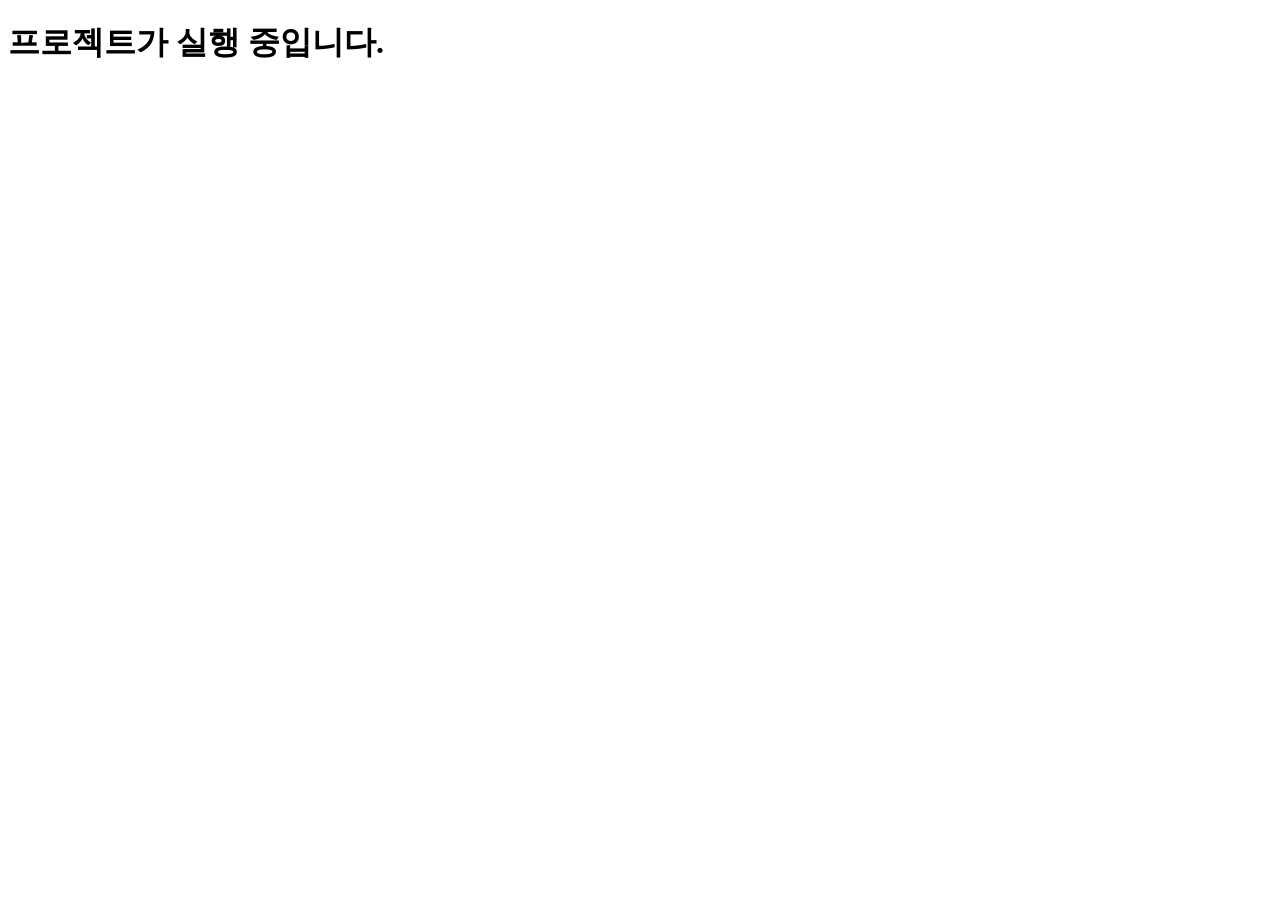
==== index.html @ 36d881a5 "Add files via upload" ====
<!DOCTYPE html>
<html lang="ko">
<head>
    <meta charset="UTF-8">
    <title>프로젝트 실행</title>
</head>
<body>
    <h1>프로젝트가 실행 중입니다.</h1>
    
    <script type="module" src="main.js"></script>
</body>
</html>
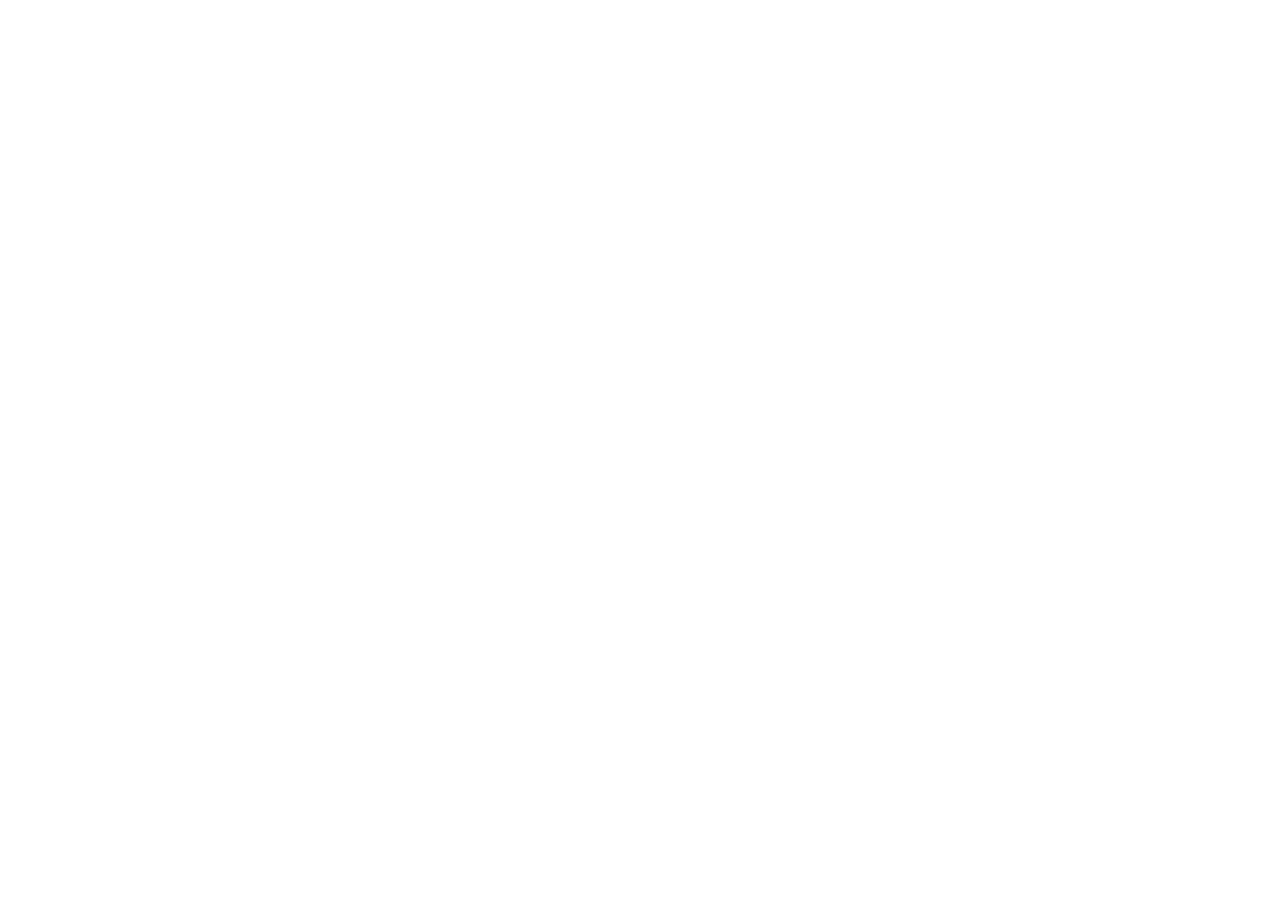
==== commit efa5520f: "Update index.html" ====
--- a/index.html
+++ b/index.html
@@ -1,12 +1,23 @@
 <!DOCTYPE html>
 <html lang="ko">
 <head>
-    <meta charset="UTF-8">
-    <title>프로젝트 실행</title>
+  <meta charset="utf-8" />
+  <meta name="viewport" content="width=device-width, initial-scale=1.0">
+  <title>Band Rhythm Game - Grand Ensemble</title>
+  
+  <script src="https://cdn.jsdelivr.net/npm/p5@1.11.13/lib/p5.js"></script>
+  <script src="https://cdn.jsdelivr.net/npm/p5@1.11.13/lib/addons/p5.sound.min.js"></script>
+  
+  <link rel="stylesheet" type="text/css" href="style.css">
 </head>
 <body>
-    <h1>프로젝트가 실행 중입니다.</h1>
-    
-    <script type="module" src="main.js"></script>
+  <main>
+    </main>
+
+  <script src="js/drum.js"></script>
+  <script src="js/bass.js"></script>
+  <script src="js/keyboard.js"></script>
+
+  <script src="main.js"></script>
 </body>
 </html>
--- a/style.css
+++ b/style.css
@@ -0,0 +1,7 @@
+html, body {
+  margin: 0;
+  padding: 0;
+}
+canvas {
+  display: block;
+}
